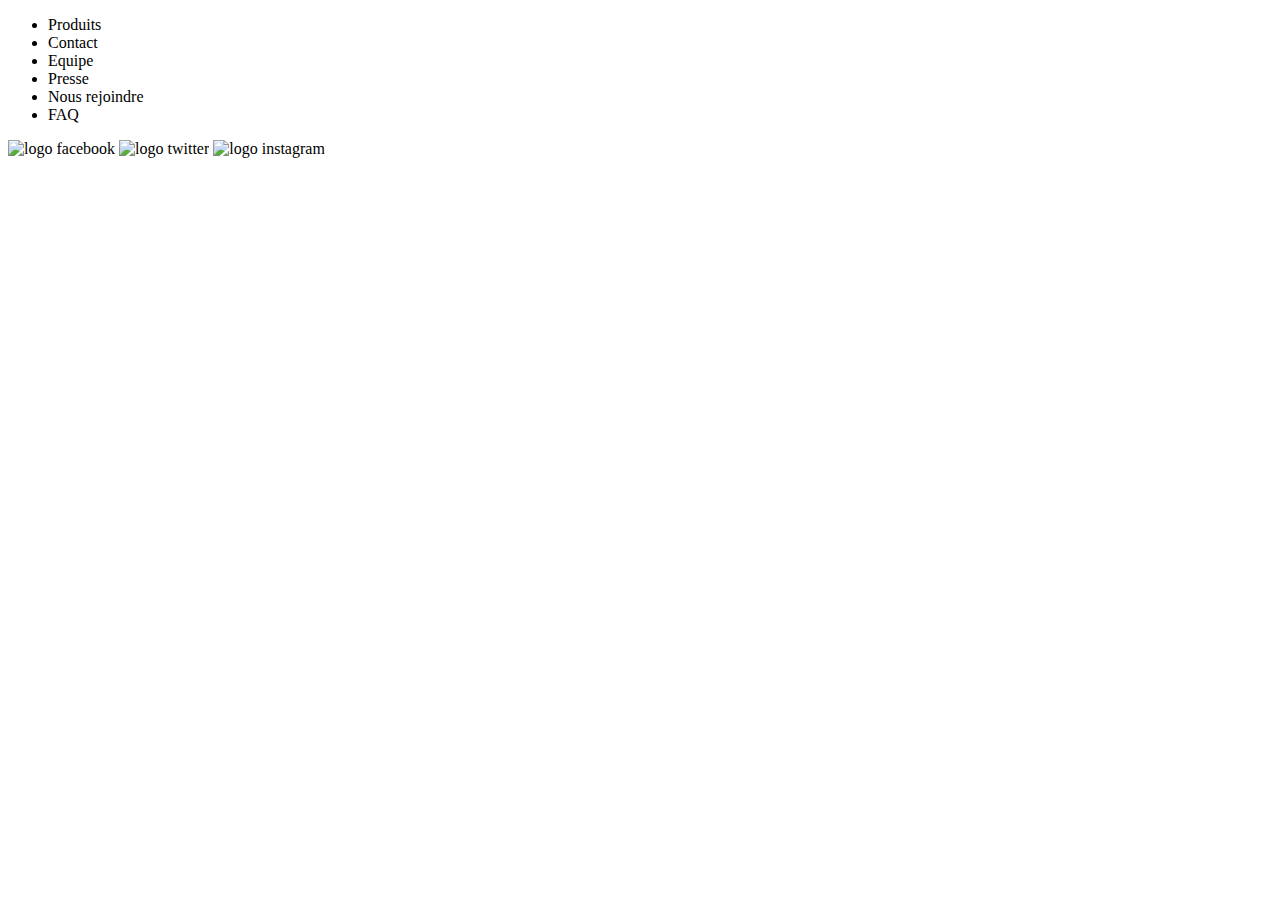
==== index.html @ 478344e8 "'Test'" ====
<!DOCTYPE html>
<html>
    <head>
        <meta charset="utf-8">
        <title>Print'Food</title>
    </head>
    <body>
    <header>
            <nav>
            	<ul>
            		<li>Produits</li>
            		<li>Contact</li>
            		<li>Equipe</li>
            		<li>Presse</li>
            		<li>Nous rejoindre</li>
            		<li>FAQ</li>
            	</ul>
            </nav>
        </header>
        <main>
            <article></article>
            <article></article>
            <aside></aside>
        </main>
        <footer>
        	<img src="facebook.jpeg" alt="logo facebook">
        	<img src="twitter.jpeg" alt="logo twitter">
        	<img src="instagram.jpeg" alt="logo instagram">
        </footer>
    </body>
</html>
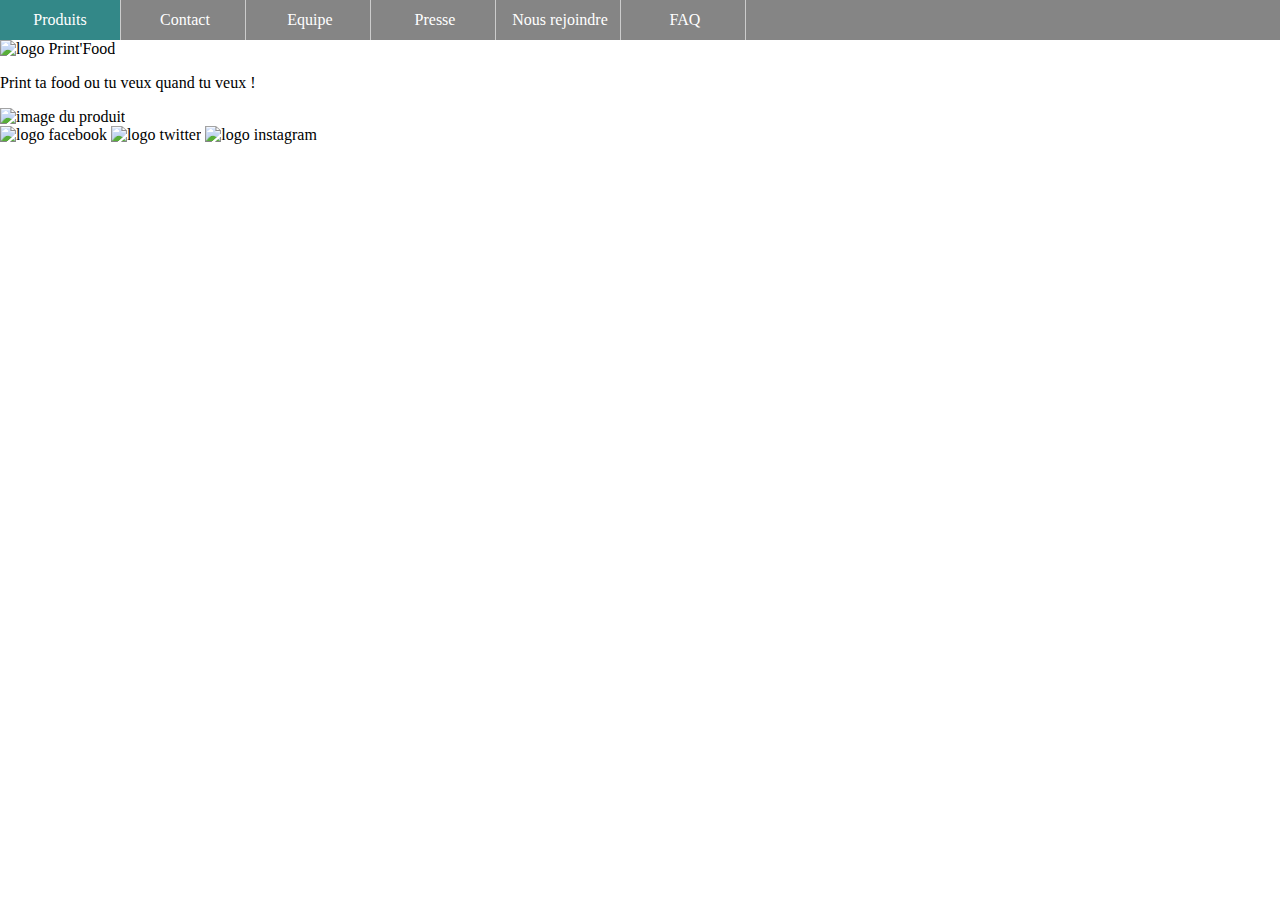
==== commit 731441eb: "modif index" ====
--- a/index.html
+++ b/index.html
@@ -3,24 +3,25 @@
     <head>
         <meta charset="utf-8">
         <title>Print'Food</title>
+        <link rel="stylesheet" href="style/style.css" type="text/css">
     </head>
     <body>
     <header>
             <nav>
             	<ul>
-            		<li>Produits</li>
-            		<li>Contact</li>
-            		<li>Equipe</li>
-            		<li>Presse</li>
-            		<li>Nous rejoindre</li>
-            		<li>FAQ</li>
+            		<li><a href="index.html">Produits</a></li>
+            		<li><a href="contact.html">Contact</a></li>
+            		<li><a href="equipe.html">Equipe</a></li>
+            		<li><a href="presse.html">Presse</a></li>
+            		<li><a href="join.html">Nous rejoindre</a></li>
+            		<li><a href="faq.html">FAQ</a></li>
             	</ul>
             </nav>
         </header>
         <main>
-            <article></article>
-            <article></article>
-            <aside></aside>
+            <article class="logoindex"> <img src="logo.jpg" alt="logo Print'Food"> </article>
+            <article class="punchline"> <p>Print ta food ou tu veux quand tu veux !</p> </article>
+            <article class="produitindex"> <img src="produit.jpeg" alt="image du produit"></article>
         </main>
         <footer>
         	<img src="facebook.jpeg" alt="logo facebook">
@@ -28,4 +29,4 @@
         	<img src="instagram.jpeg" alt="logo instagram">
         </footer>
     </body>
-</html>+</html>
--- a/style/style.css
+++ b/style/style.css
@@ -0,0 +1,29 @@
+body{
+  margin: 0;
+  padding: 0;
+}
+nav ul {
+  list-style: none;
+  padding: 0;
+  margin: 0 0 0 0;
+  background-color: rgb(133, 133, 133);
+}
+
+nav li {
+  display: inline-block;
+  width: 120px;
+  height: 40px;
+  margin: 0;
+  padding: 0;
+  border-right: 1px solid #CCC;
+  text-align: center;
+  line-height: 40px;
+}
+nav li:hover{
+  background-color: #338888;
+}
+
+nav li a{
+  text-decoration: none;
+  color: #fff;
+}
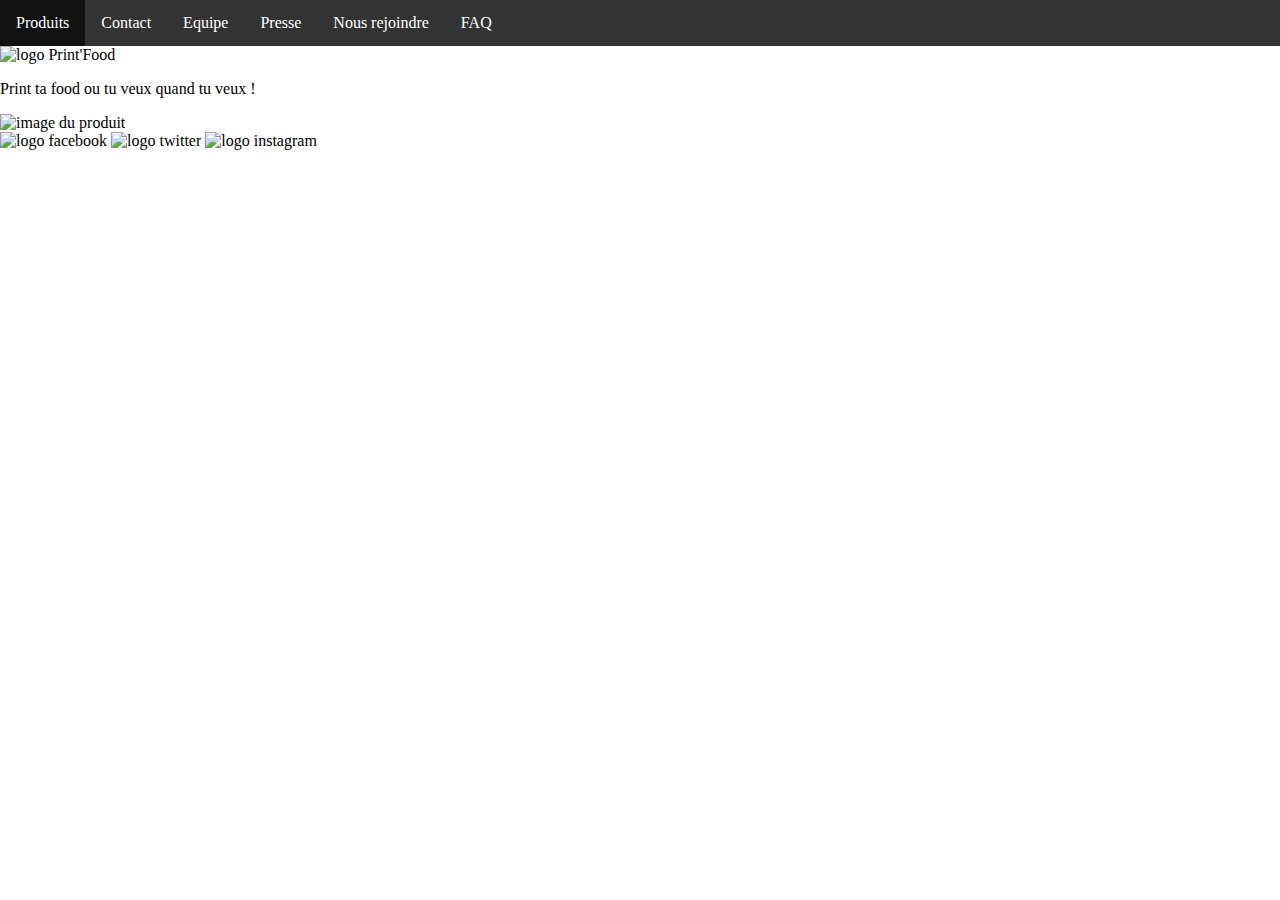
==== commit a4e5ea37: "Logos v2" ====
--- a/index.html
+++ b/index.html
@@ -24,9 +24,9 @@
             <article class="produitindex"> <img src="produit.jpeg" alt="image du produit"></article>
         </main>
         <footer>
-        	<img src="facebook.jpeg" alt="logo facebook">
-        	<img src="twitter.jpeg" alt="logo twitter">
-        	<img src="instagram.jpeg" alt="logo instagram">
+        	<img src="images/facebook.jpeg" alt="logo facebook" class="reseaux">
+        	<img src="images/twitter.jpeg" alt="logo twitter" class="reseaux">
+        	<img src="images/instagram.jpeg" alt="logo instagram" class="reseaux">
         </footer>
     </body>
 </html>
--- a/style/style.css
+++ b/style/style.css
@@ -1,7 +1,9 @@
+
 body{
   margin: 0;
   padding: 0;
 }
+/*
 nav ul {
   list-style: none;
   padding: 0;
@@ -27,3 +29,30 @@
   text-decoration: none;
   color: #fff;
 }
+*/
+ul {
+  list-style-type: none;
+  margin: 0;
+  padding: 0;
+  overflow: hidden;
+  background-color: #333;
+}
+
+li {
+  float: left;
+}
+
+li a {
+  display: block;
+  color: white;
+  text-align: center;
+  padding: 14px 16px;
+  text-decoration: none;
+}
+
+li a:hover {
+  background-color: #111;
+}
+.reseaux{
+  height: 30px;
+}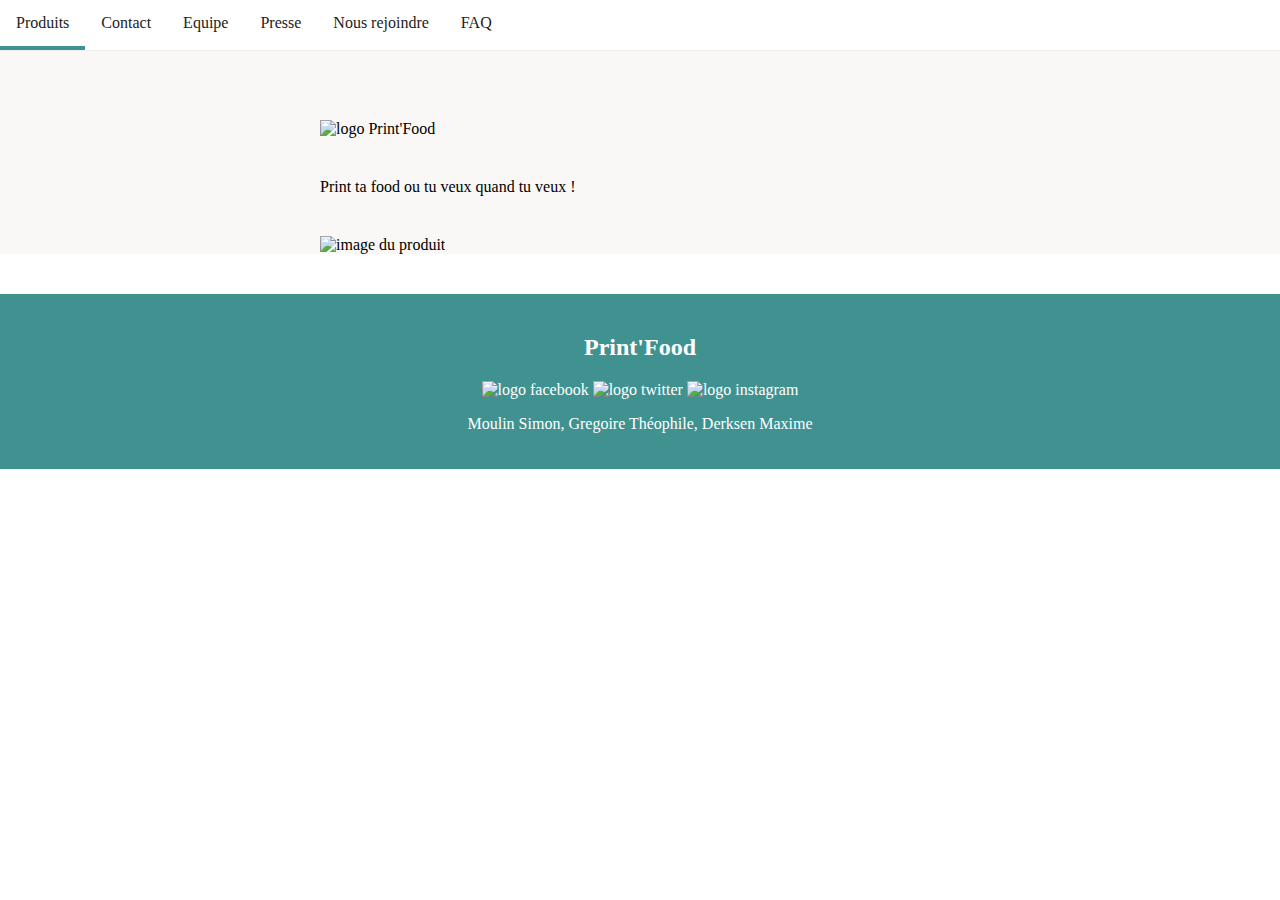
==== commit 4206a194: "Design 2.0" ====
--- a/index.html
+++ b/index.html
@@ -24,9 +24,11 @@
             <article class="produitindex"> <img src="produit.jpeg" alt="image du produit"></article>
         </main>
         <footer>
+            <h2>Print'Food</h2>
         	<img src="images/facebook.jpeg" alt="logo facebook" class="reseaux">
         	<img src="images/twitter.jpeg" alt="logo twitter" class="reseaux">
-        	<img src="images/instagram.jpeg" alt="logo instagram" class="reseaux">
+            <img src="images/instagram.jpeg" alt="logo instagram" class="reseaux">
+            <p>Moulin Simon, Gregoire Théophile, Derksen Maxime</p>
         </footer>
     </body>
 </html>
--- a/style/style.css
+++ b/style/style.css
@@ -1,41 +1,29 @@
-
-body{
+html{
   margin: 0;
   padding: 0;
 }
-/*
-nav ul {
-  list-style: none;
+body{
   padding: 0;
-  margin: 0 0 0 0;
-  background-color: rgb(133, 133, 133);
+  width: 100%;
+  margin: auto;
 }
 
-nav li {
-  display: inline-block;
-  width: 120px;
-  height: 40px;
-  margin: 0;
-  padding: 0;
-  border-right: 1px solid #CCC;
-  text-align: center;
-  line-height: 40px;
-}
-nav li:hover{
-  background-color: #338888;
+/* Css Menu */
+
+nav {
+  position: fixed;
+  top:0;
+  width: 100%;
+  border-bottom: 1px solid #EEEEEE;
 }
 
-nav li a{
-  text-decoration: none;
-  color: #fff;
-}
-*/
 ul {
   list-style-type: none;
-  margin: 0;
+  margin: auto;
   padding: 0;
   overflow: hidden;
-  background-color: #333;
+  background-color: white;
+  
 }
 
 li {
@@ -44,15 +32,39 @@
 
 li a {
   display: block;
-  color: white;
+  color: #222222;
   text-align: center;
   padding: 14px 16px;
   text-decoration: none;
+  border-bottom: 4px solid white;
 }
 
 li a:hover {
-  background-color: #111;
+  border-bottom: 4px solid #409291;
 }
+
+article{
+  margin: 40px auto;
+  width: 50%;
+
+}
+main{
+  margin: 0 auto;
+  padding-top: 80px;
+  background-color:#F9F8F6;
+}
+
+/* Footer */
+
+footer{
+  bottom: 0;
+  margin: 0;
+  padding: 20px;
+  text-align: center;
+  color: #FFF;
+  background-color: #409291;
+}
+
 .reseaux{
   height: 30px;
-}+}
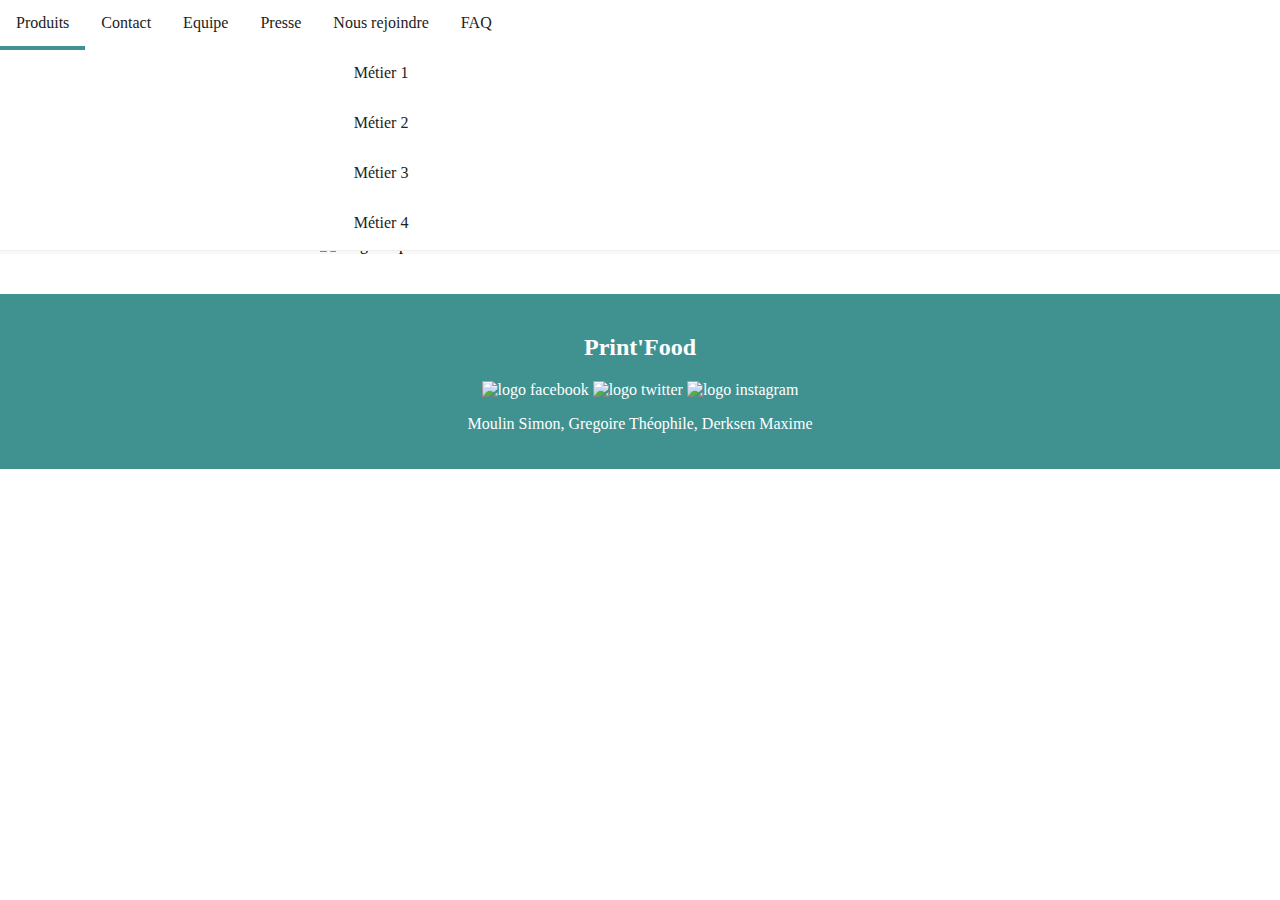
==== commit f805557f: "Merge branch 'master' of github.com:Apokalips28/Site-Html" ====
--- a/index.html
+++ b/index.html
@@ -13,7 +13,13 @@
             		<li><a href="contact.html">Contact</a></li>
             		<li><a href="equipe.html">Equipe</a></li>
             		<li><a href="presse.html">Presse</a></li>
-            		<li><a href="join.html">Nous rejoindre</a></li>
+            		<li><a href="join.html">Nous rejoindre</a>
+                     <div><a href="./metier1.html">Métier 1</a></div>
+                     <div><a href="./metier2.html">Métier 2</a></div>
+                     <div><a href="./metier3.html">Métier 3</a></div>
+                     <div><a href="./metier4.html">Métier 4</a></div>
+                     </div>
+                    </li>
             		<li><a href="faq.html">FAQ</a></li>
             	</ul>
             </nav>
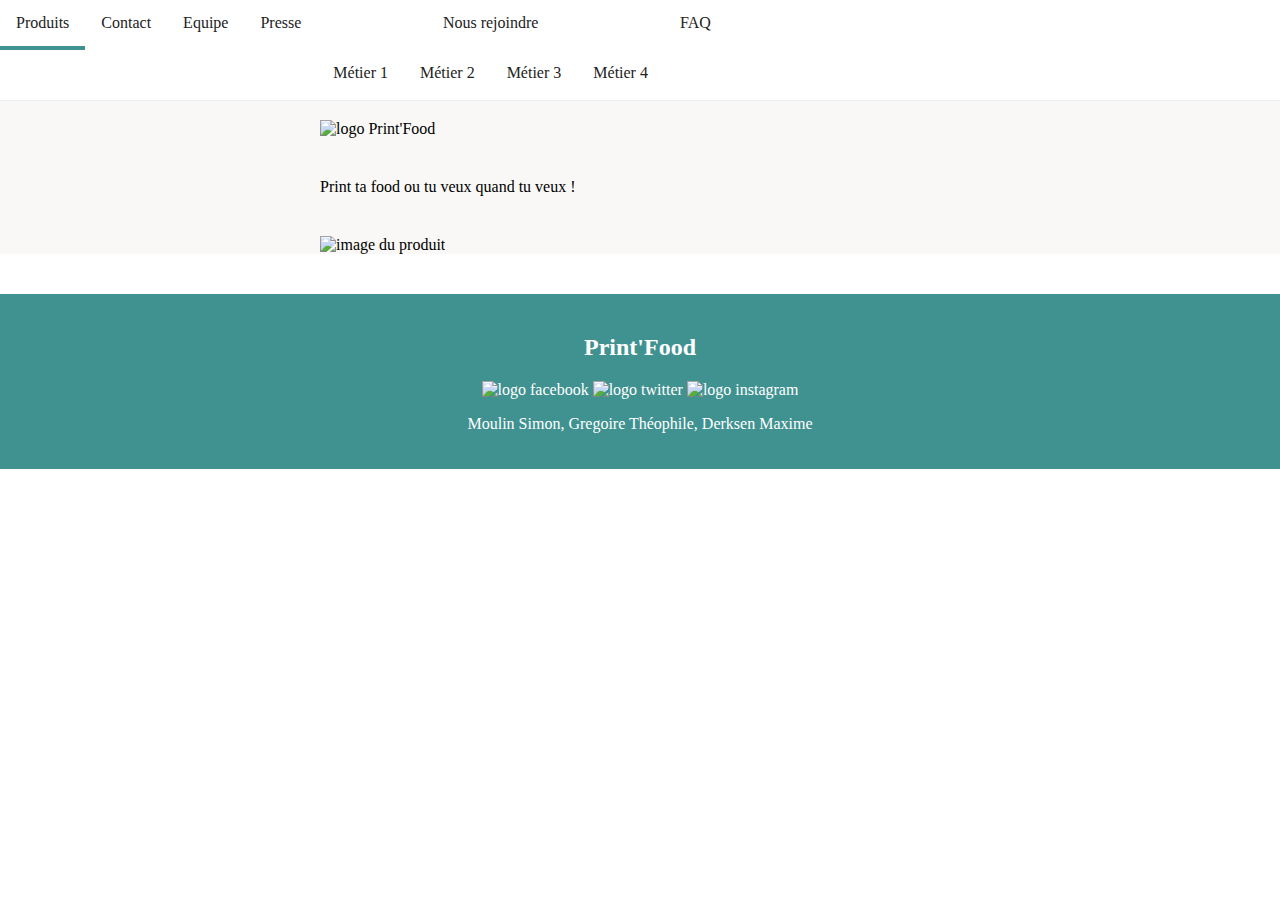
==== commit e2ba6b4f: "Footer" ====
--- a/index.html
+++ b/index.html
@@ -14,11 +14,13 @@
             		<li><a href="equipe.html">Equipe</a></li>
             		<li><a href="presse.html">Presse</a></li>
             		<li><a href="join.html">Nous rejoindre</a>
-                     <div><a href="./metier1.html">Métier 1</a></div>
-                     <div><a href="./metier2.html">Métier 2</a></div>
-                     <div><a href="./metier3.html">Métier 3</a></div>
-                     <div><a href="./metier4.html">Métier 4</a></div>
-                     </div>
+                    
+                        <ul class="submenu">
+                            <li><a href="./metier1.html">Métier 1</a></li>
+                            <li><a href="./metier2.html">Métier 2</a></li>
+                            <li><a href="./metier3.html">Métier 3</a></li>
+                            <li><a href="./metier4.html">Métier 4</a></li>
+                        </ul>
                     </li>
             		<li><a href="faq.html">FAQ</a></li>
             	</ul>
@@ -31,9 +33,9 @@
         </main>
         <footer>
             <h2>Print'Food</h2>
-        	<img src="images/facebook.jpeg" alt="logo facebook" class="reseaux">
-        	<img src="images/twitter.jpeg" alt="logo twitter" class="reseaux">
-            <img src="images/instagram.jpeg" alt="logo instagram" class="reseaux">
+            <img src="images/facebook.jpeg" alt="logo facebook" class="reseaux">
+            <img src="images/twitter.png" alt="logo twitter" class="reseaux">
+            <img src="images/instagram.png" alt="logo instagram" class="reseaux">
             <p>Moulin Simon, Gregoire Théophile, Derksen Maxime</p>
         </footer>
     </body>
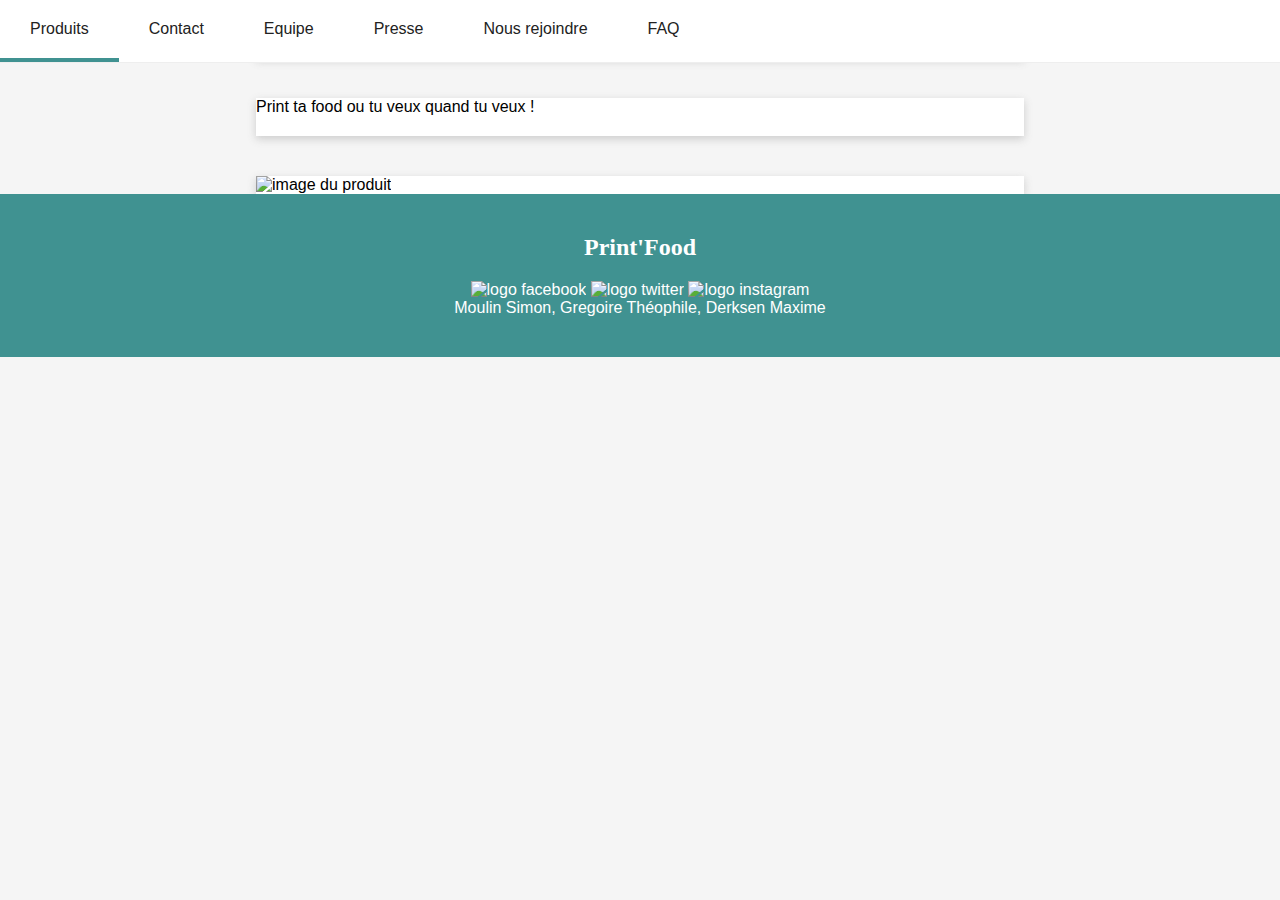
==== commit 6703427d: "Changement du style" ====
--- a/index.html
+++ b/index.html
@@ -4,6 +4,7 @@
         <meta charset="utf-8">
         <title>Print'Food</title>
         <link rel="stylesheet" href="style/style.css" type="text/css">
+        <link rel="stylesheet" href="style/index.css" type="text/css">
     </head>
     <body>
     <header>
@@ -26,6 +27,8 @@
             	</ul>
             </nav>
         </header>
+        <div class="banner">
+        </div>
         <main>
             <article class="logoindex"> <img src="logo.jpg" alt="logo Print'Food"> </article>
             <article class="punchline"> <p>Print ta food ou tu veux quand tu veux !</p> </article>
--- a/style/style.css
+++ b/style/style.css
@@ -1,28 +1,58 @@
+@font-face {
+	font-family: "Libre Basker Ville";
+	src: url('../Polices/LibreBaskerville-Regular.ttf');
+}
+@font-face {
+	font-family: "Sources Sans Pro";
+	src: url('../Polices/SourceSansPro-Regular.ttf');
+}
+
+* {
+  box-sizing: content-box;
+  
+}
+
+h1,h2,h3,h4,h5,h6{
+  font-family: "Libre Basker Ville", serif;
+}
+
+p{
+  font-family: "Sources Sans Pro", sans-serif;
+	margin: 0;
+  padding-bottom: 20px; //A MOD
+}
+
 html{
   margin: 0;
   padding: 0;
 }
+
 body{
+  
+  font-family: "Sources Sans Pro", sans-serif;
   padding: 0;
-  width: 100%;
+  margin: 0;
   margin: auto;
+  background-color:#F5F5F5;
 }
 
 /* Css Menu */
 
 nav {
+  font-family: "Libre Basker Ville", sans-serif;
   position: fixed;
   top:0;
   width: 100%;
   border-bottom: 1px solid #EEEEEE;
+  display: flex;
+  justify-content: center;
 }
 
 ul {
   list-style-type: none;
-  margin: auto;
   padding: 0;
-  overflow: hidden;
   background-color: white;
+  width: 100%;
   
 }
 
@@ -32,7 +62,7 @@
 
 li a {
   display: block;
-  color: #222222;
+  color: #707070;
   text-align: center;
   padding: 14px 16px;
   text-decoration: none;
@@ -44,14 +74,17 @@
 }
 
 article{
+  background-color: #FFF;
   margin: 40px auto;
-  width: 50%;
+  margin-bottom: 0;
+  width: 60%;
+  box-shadow: 0px 3px 8px rgba(112, 112, 112, 0.3); 
+  }
 
 }
 main{
+  width: 80%;
   margin: 0 auto;
-  padding-top: 80px;
-  background-color:#F9F8F6;
 }
 
 /* Footer */
@@ -63,8 +96,75 @@
   text-align: center;
   color: #FFF;
   background-color: #409291;
+
 }
 
 .reseaux{
   height: 30px;
 }
+
+
+
+/* Menu déroulant "join" */
+
+
+
+nav > ul{
+  margin: 0px;
+  padding: 0px;
+}
+
+
+nav > ul::after{
+  content: "";
+  display: block;
+  clear: both;
+}
+
+nav a{
+  display: inline-block;
+  text-decoration: none;
+}
+
+
+nav > ul > li{
+  float: left;
+  position: relative;
+}
+
+
+nav > ul > li > a{
+  padding: 20px 30px;
+  color: #222222;
+}
+
+
+
+nav li{
+  list-style-type: none;
+}
+
+nav li:hover .submenu{
+  display: flex;
+  flex-direction: column;
+  align-content: center;
+  position: absolute;
+  top: 100%;
+  left: 0px;
+  padding: 0px;
+  z-index: 100000;
+}
+
+.submenu li a{
+  padding: 15px 0px;
+  color: #222538;
+  width: 100%;
+}
+
+
+.submenu{
+  width: 100%;
+  display: none;
+}
+
+
